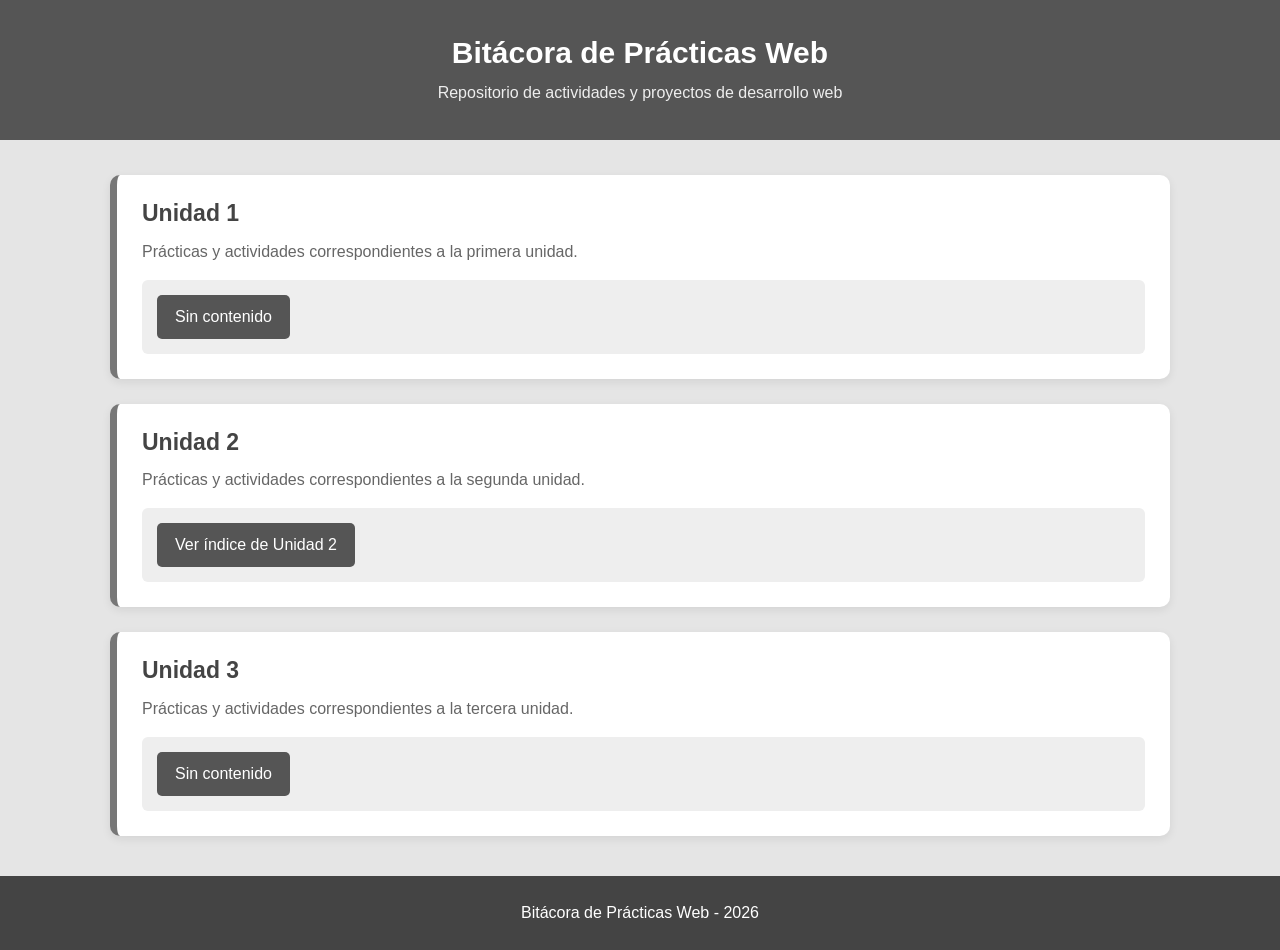
==== index.html @ bbbea2a3 "Add files via upload" ====
<!DOCTYPE html>
<html lang="es">

<head>
    <meta charset="UTF-8">
    <meta name="viewport" content="width=device-width, initial-scale=1.0">

    <title>Bitácora de Prácticas Web</title>

    <link href="https://cdn.jsdelivr.net/npm/bootstrap@5.3.8/dist/css/bootstrap.min.css" rel="stylesheet">

    <link rel="stylesheet" href="css/estilo.css">
</head>

<body>

    <header>
        <h1>Bitácora de Prácticas Web</h1>
        <p>Repositorio de actividades y proyectos de desarrollo web</p>
    </header>

    <main>

        <section class="unidad">
            <h2>Unidad 1</h2>
            <p>Prácticas y actividades correspondientes a la primera unidad.</p>

            <div class="contenido">
                <a href="#" class="btn-gris">Sin contenido</a>
            </div>
        </section>

        <section class="unidad">
            <h2>Unidad 2</h2>
            <p>Prácticas y actividades correspondientes a la segunda unidad.</p>

            <div class="contenido">
                <a href="actividad.html" class="btn-gris">Ver índice de Unidad 2</a>
            </div>
        </section>

        <section class="unidad">
            <h2>Unidad 3</h2>
            <p>Prácticas y actividades correspondientes a la tercera unidad.</p>

            <div class="contenido">
                <a href="#" class="btn-gris">Sin contenido</a>
            </div>
        </section>

    </main>

    <footer>
        <p>Bitácora de Prácticas Web - 2026</p>
    </footer>

</body>
</html>
---- css/estilo.css ----
body {
    margin: 0;
    background-color: #e5e5e5;
    font-family: Arial, sans-serif;
    color: #333333;
}

header {
    background-color: #555555;
    color: white;
    padding: 35px 20px;
    text-align: center;
}

header h1 {
    font-size: 30px;
    font-weight: bold;
    margin-bottom: 10px;
}

header p {
    margin-bottom: 0;
    color: #eeeeee;
}

main {
    max-width: 1100px;
    margin: 35px auto;
    padding: 0 20px;
}

.unidad {
    background-color: white;
    border-radius: 10px;
    padding: 25px;
    margin-bottom: 25px;
    border-left: 7px solid #777777;
    box-shadow: 0 3px 10px rgba(0, 0, 0, 0.08);
}

.unidad h2 {
    color: #444444;
    font-size: 23px;
    font-weight: bold;
    margin-bottom: 12px;
}

.unidad p {
    color: #666666;
}

.contenido {
    background-color: #eeeeee;
    padding: 15px;
    border-radius: 6px;
}

.btn-gris {
    display: inline-block;
    background-color: #555555;
    color: white;
    border: none;
    padding: 10px 18px;
    border-radius: 5px;
    text-decoration: none;
}

.btn-gris:hover {
    background-color: #333333;
    color: white;
}

footer {
    background-color: #444444;
    color: white;
    text-align: center;
    padding: 25px;
    margin-top: 40px;
}

footer p {
    margin: 0;
}

@media (max-width: 600px) {
    header h1 {
        font-size: 24px;
    }

    .unidad {
        padding: 18px;
    }
}
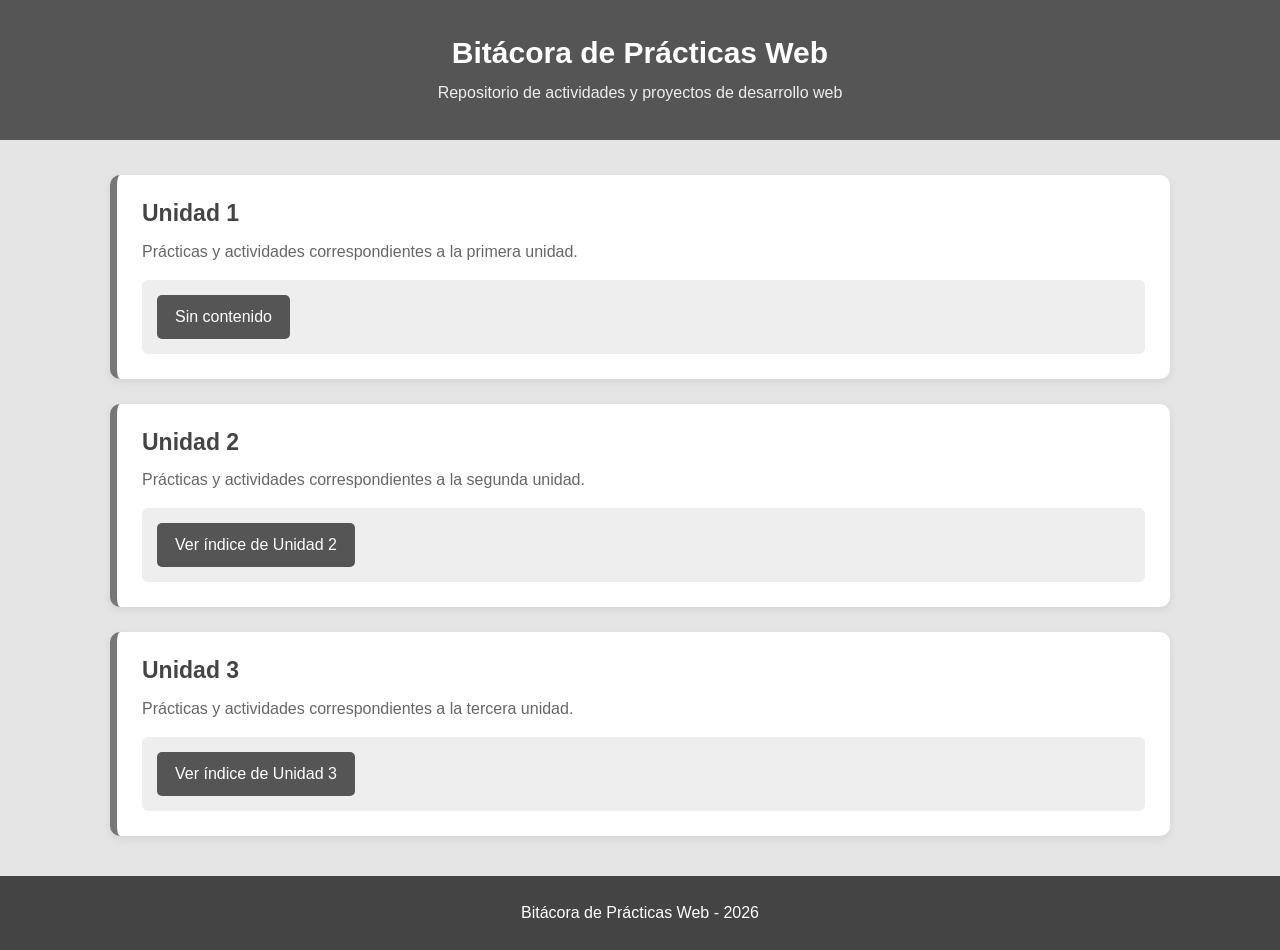
==== commit 364d7c16: "Fix link for Unidad 3 in index.html Updated the link for Unidad 3 to point to unidad3.html." ====
--- a/index.html
+++ b/index.html
@@ -44,7 +44,7 @@
             <p>Prácticas y actividades correspondientes a la tercera unidad.</p>
 
             <div class="contenido">
-                <a href="#" class="btn-gris">Sin contenido</a>
+                <a href="unidad3.html" class="btn-gris">Ver índice de Unidad 3</a>
             </div>
         </section>
 
